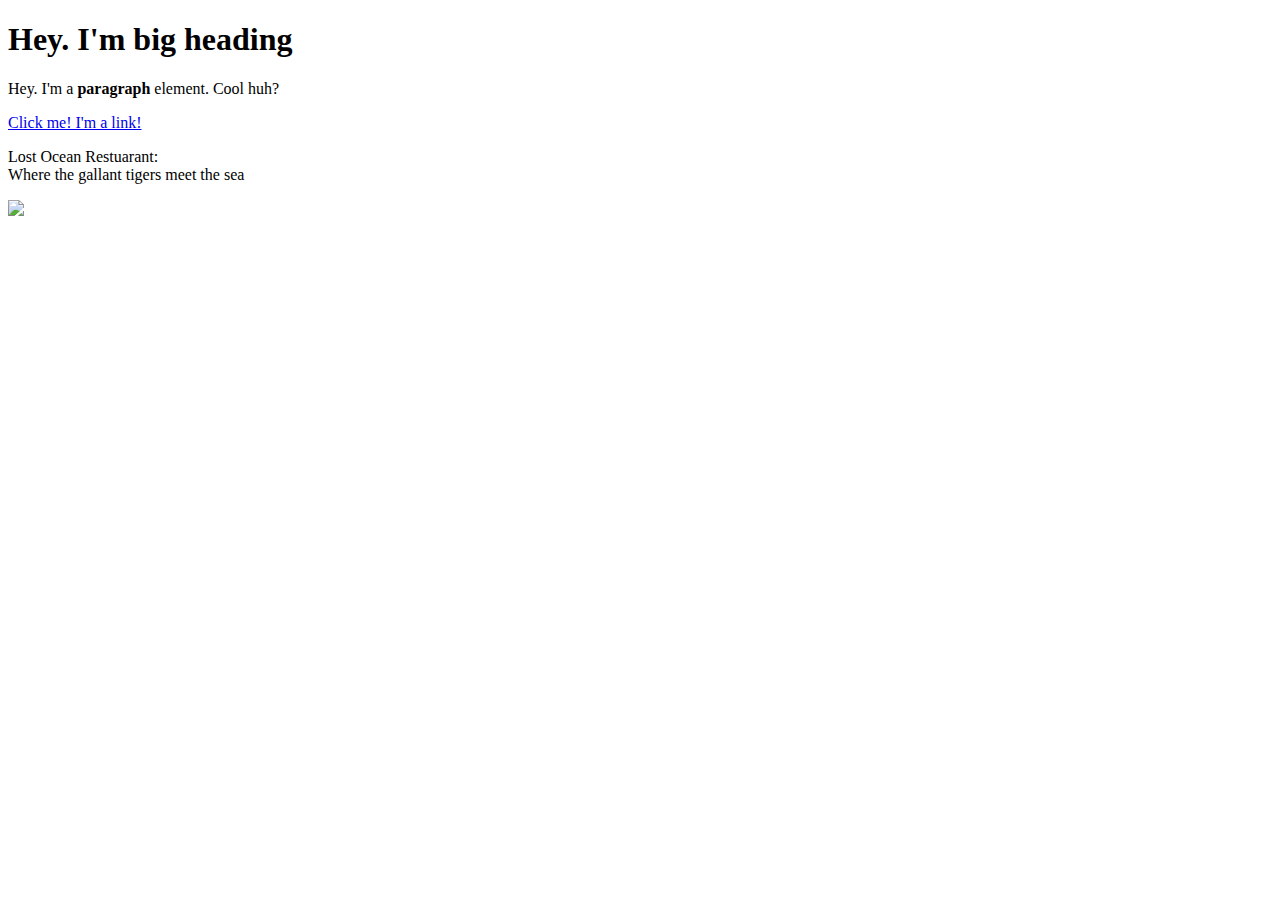
==== WRlo.html @ 0d720ef4 "Add files via upload" ====
<!DOCTYPE html>
<html>
<head>
	<title>Test page</title>
</head>
<body>
	<h1>Hey. I'm big heading </h1>
	<p>Hey. I'm a <b>paragraph</b> element. Cool huh?</p>
	<a href="https://google.com" target="_blank" title="Let's go to Google">Click me! I'm a link! </a>
	<p>Lost Ocean Restuarant: <br>
	Where the gallant tigers meet the sea</p>
	<img src="img/jfcanva.jpeg">
</body>
</html>
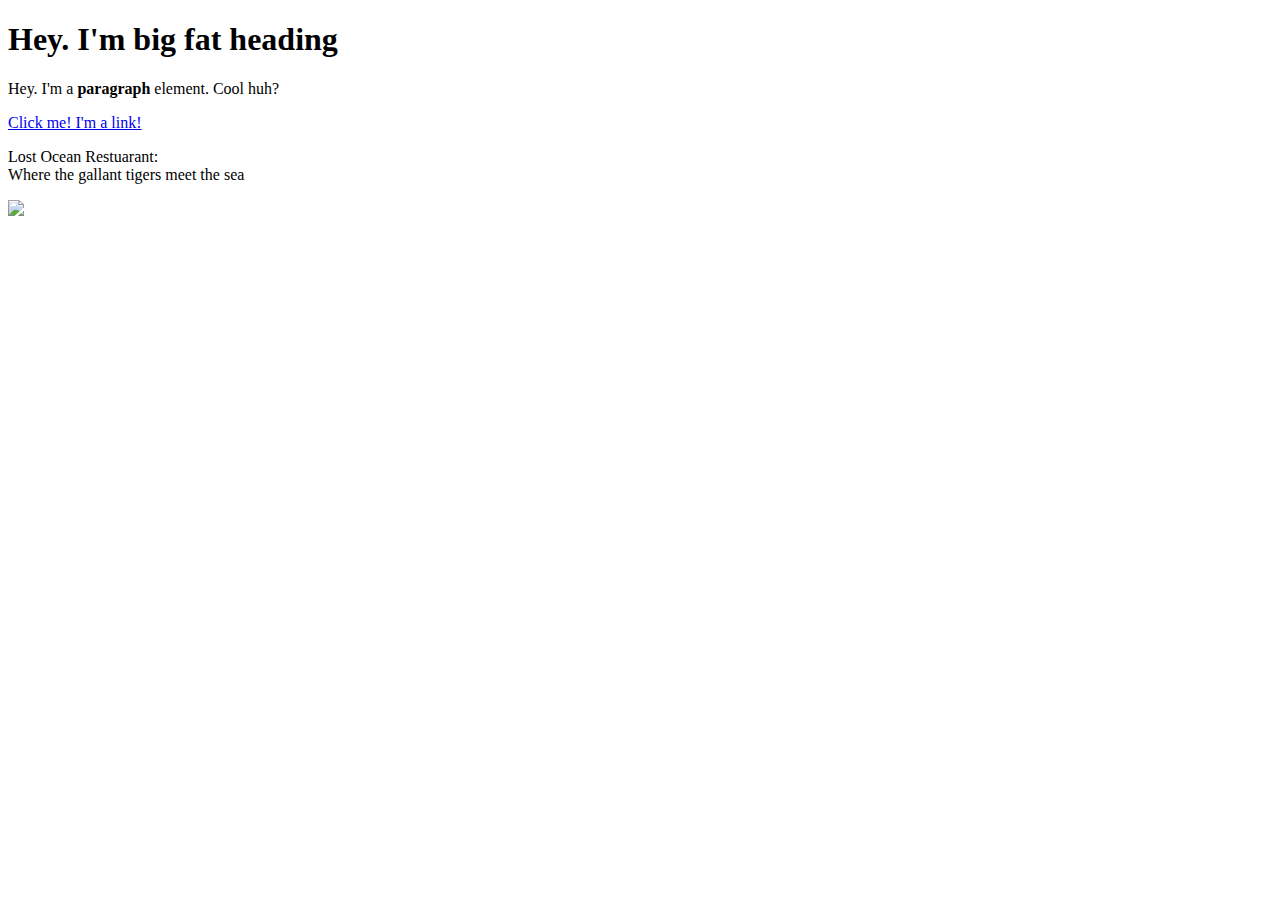
==== commit 50a0111b: "Imrpove WR" ====
--- a/WRlo.html
+++ b/WRlo.html
@@ -4,7 +4,7 @@
 	<title>Test page</title>
 </head>
 <body>
-	<h1>Hey. I'm big heading </h1>
+	<h1>Hey. I'm big fat heading </h1>
 	<p>Hey. I'm a <b>paragraph</b> element. Cool huh?</p>
 	<a href="https://google.com" target="_blank" title="Let's go to Google">Click me! I'm a link! </a>
 	<p>Lost Ocean Restuarant: <br>
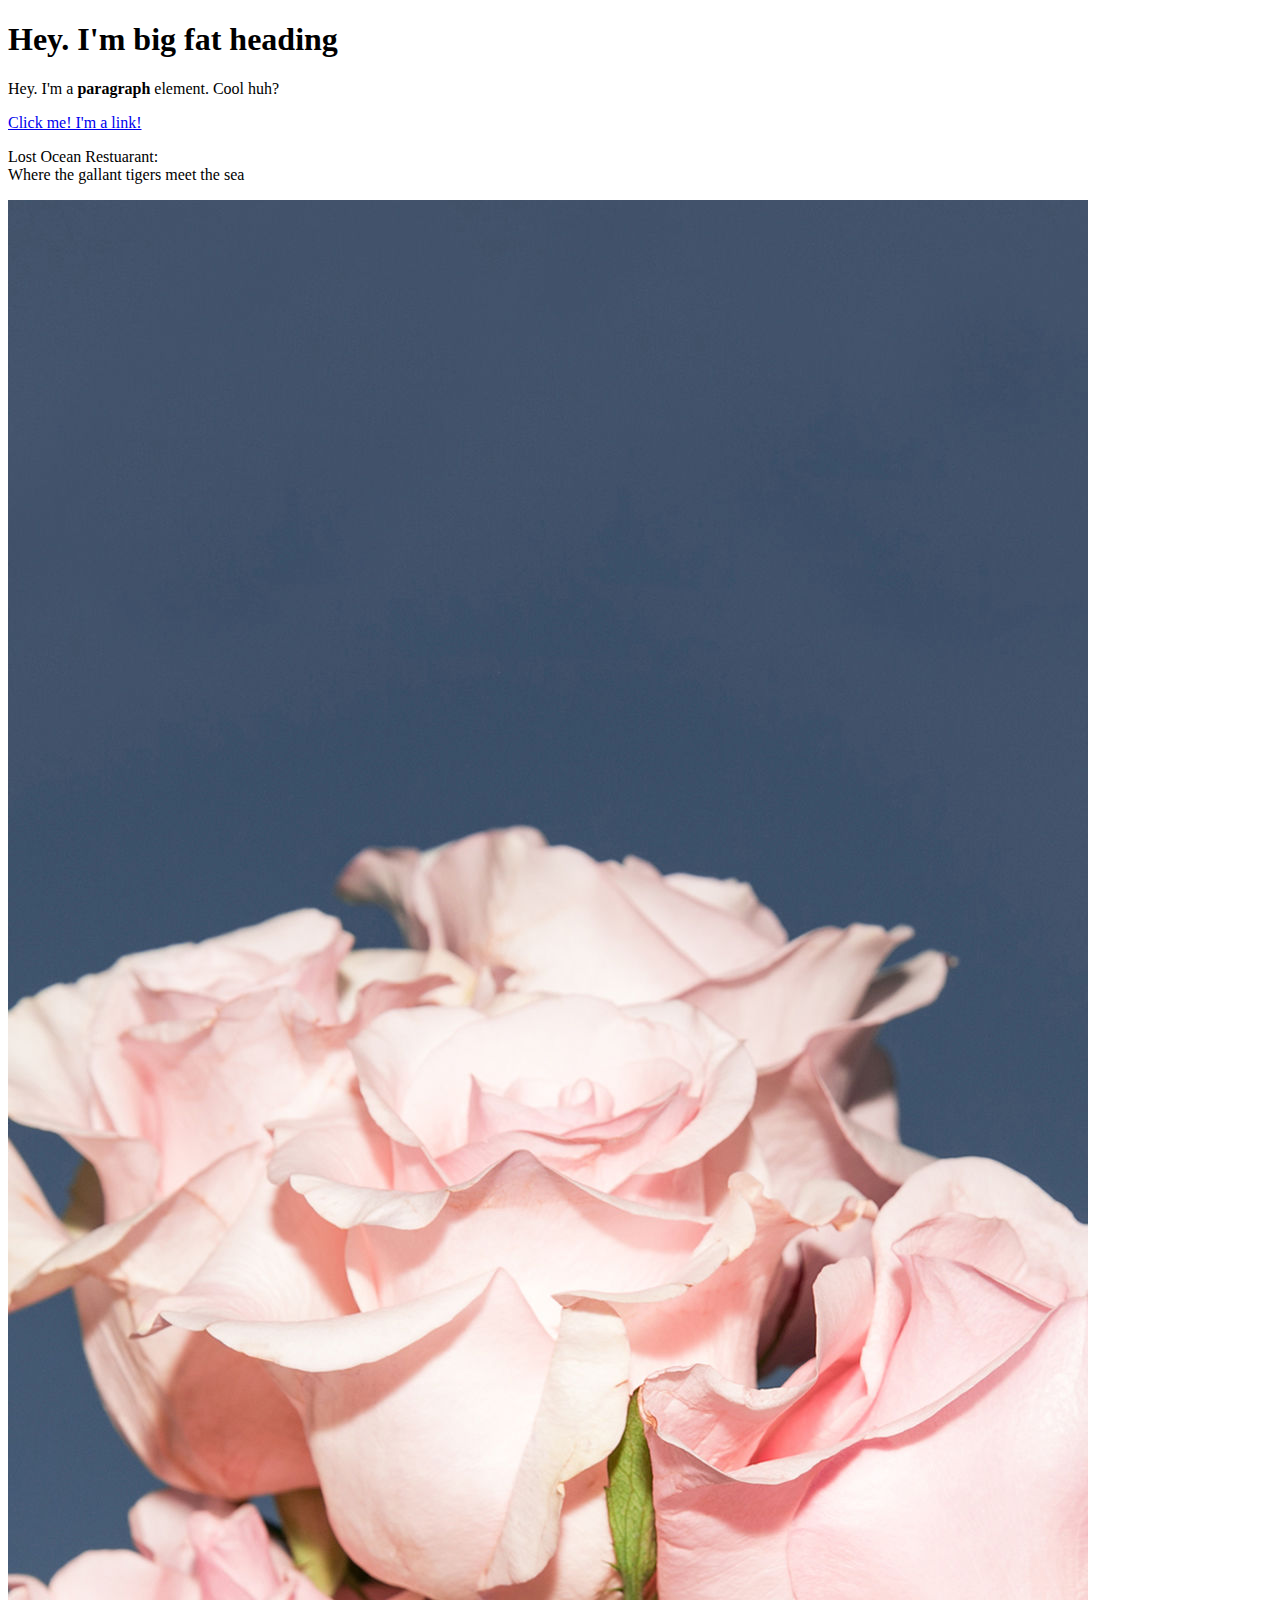
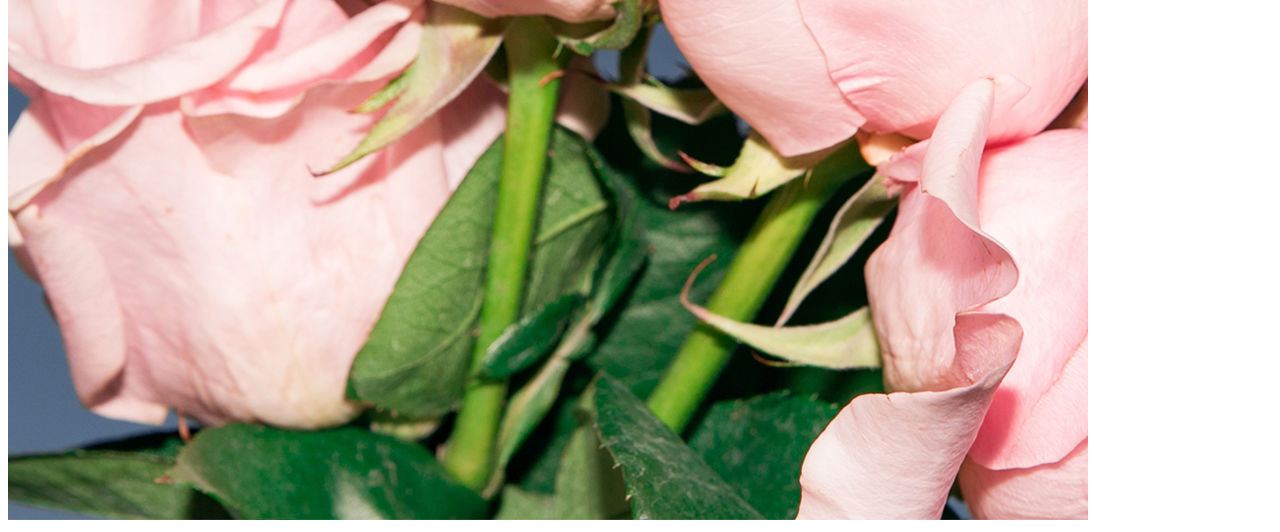
==== commit f25bb229: "added elements" ====
--- a/WRlo.html
+++ b/WRlo.html
@@ -9,6 +9,6 @@
 	<a href="https://google.com" target="_blank" title="Let's go to Google">Click me! I'm a link! </a>
 	<p>Lost Ocean Restuarant: <br>
 	Where the gallant tigers meet the sea</p>
-	<img src="img/jfcanva.jpeg">
+	<img src="img/roses-1.jpg">
 </body>
 </html>	 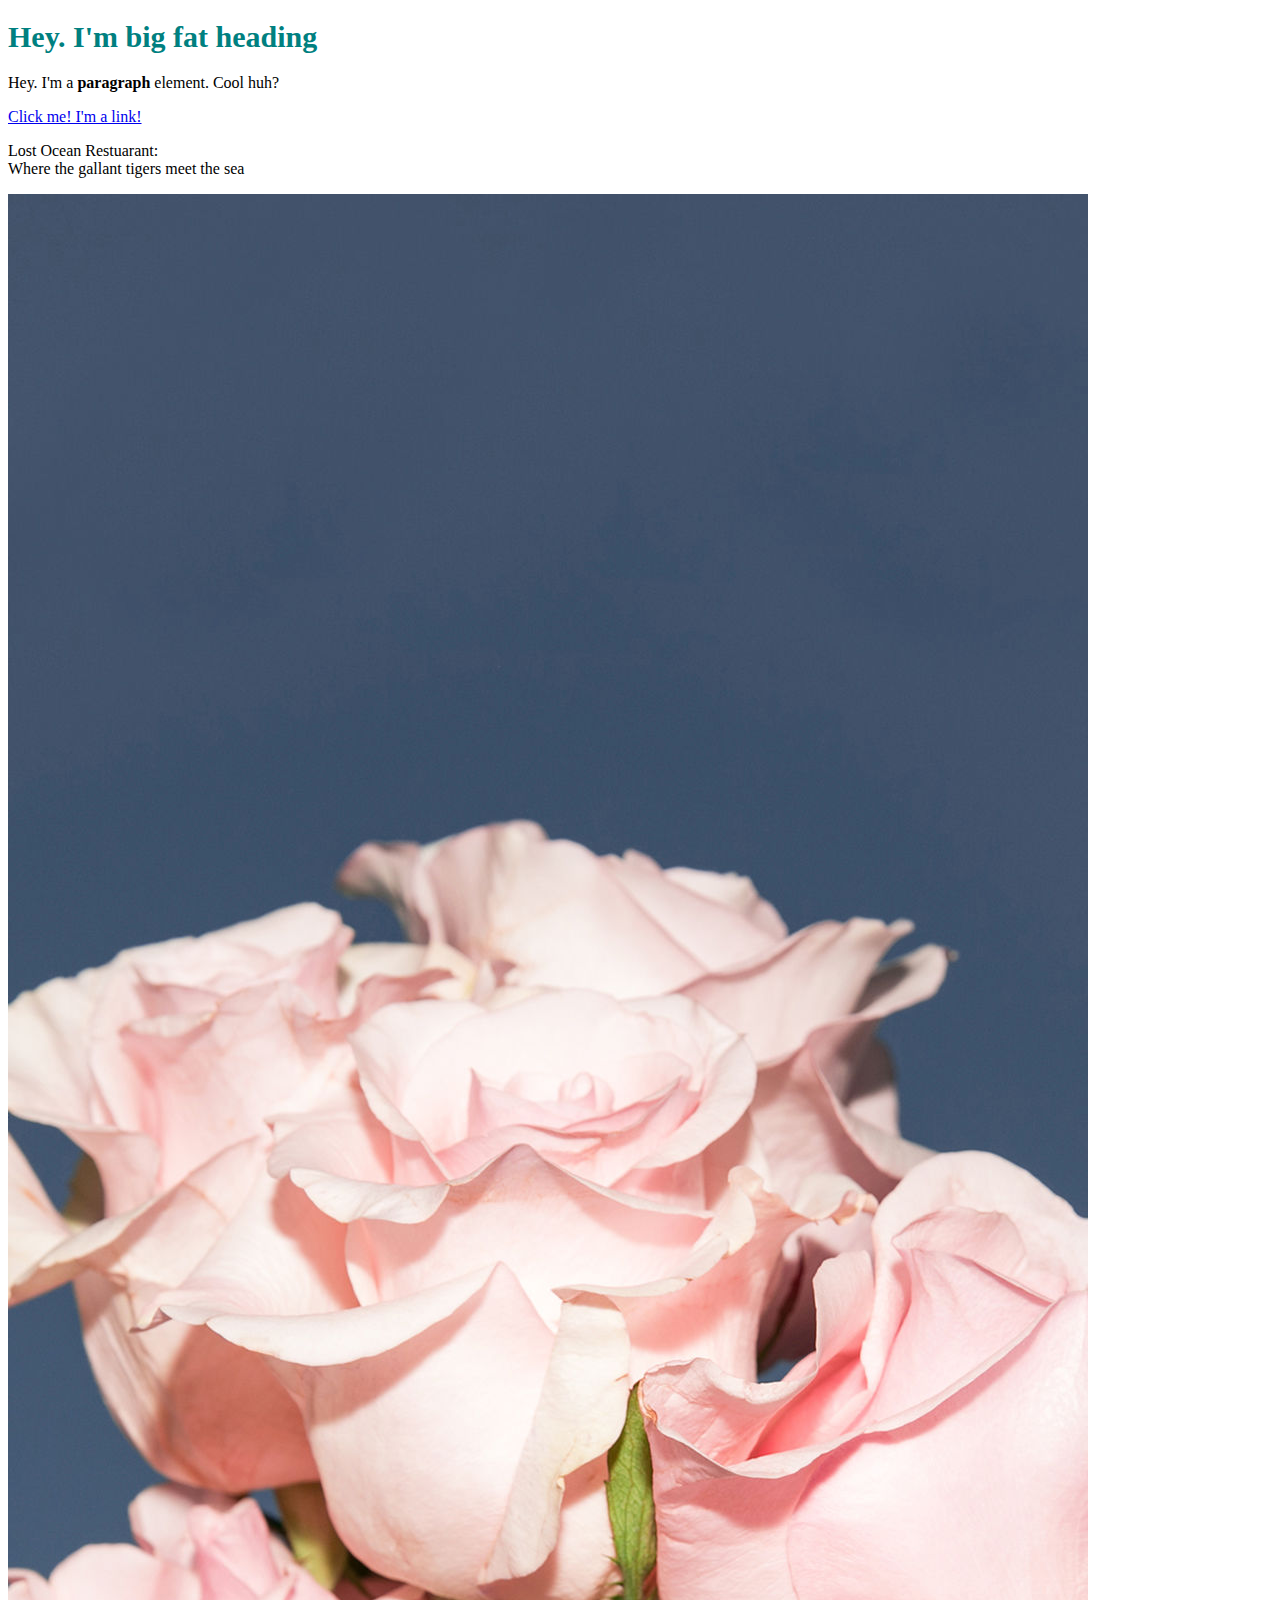
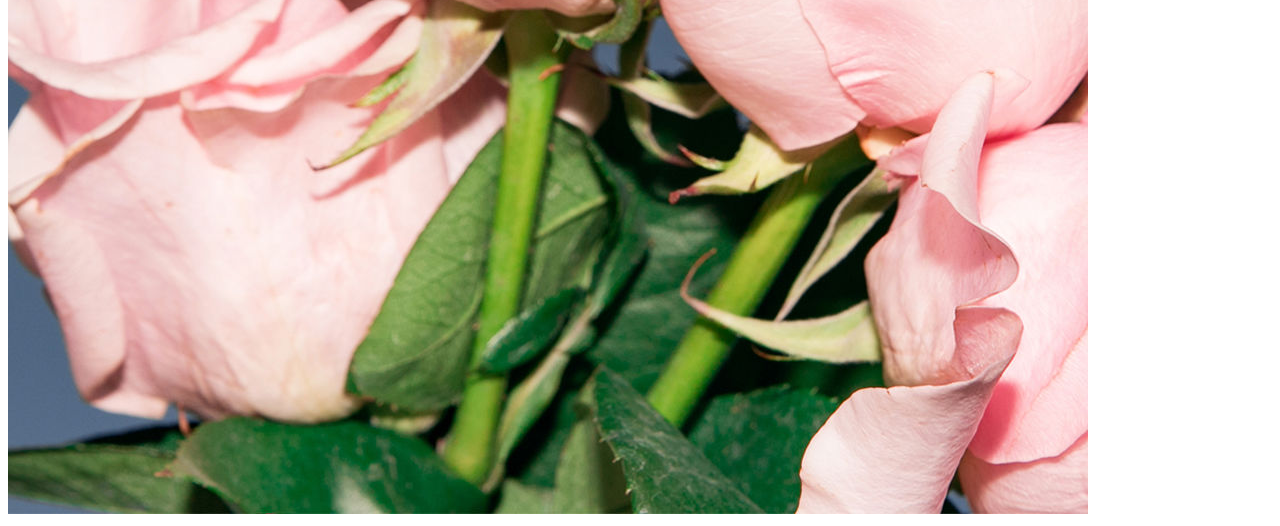
==== commit 5ba9eaa7: "Update WRlo.html" ====
--- a/WRlo.html
+++ b/WRlo.html
@@ -2,6 +2,7 @@
 <html>
 <head>
 	<title>Test page</title>
+	<link rel="stylesheet" type="text/css" href="css/test.css">
 </head>
 <body>
 	<h1>Hey. I'm big fat heading </h1>
@@ -11,4 +12,4 @@
 	Where the gallant tigers meet the sea</p>
 	<img src="img/roses-1.jpg">
 </body>
-</html>	 +</html>	 
--- a/css/test.css
+++ b/css/test.css
@@ -0,0 +1,29 @@
+h1{
+	font-size: 30px;
+	color:teal;
+}
+
+h2{
+	color: red;
+	font-size: 20px;
+}
+
+h2{
+	color: green;
+}
+
+.big{
+	font-size: 60px;
+}
+
+.uppercase{
+	text-transform: uppercase;
+}
+
+.big.uppercase{
+	color: navy
+
+}
+h1 span{
+	color: violet
+}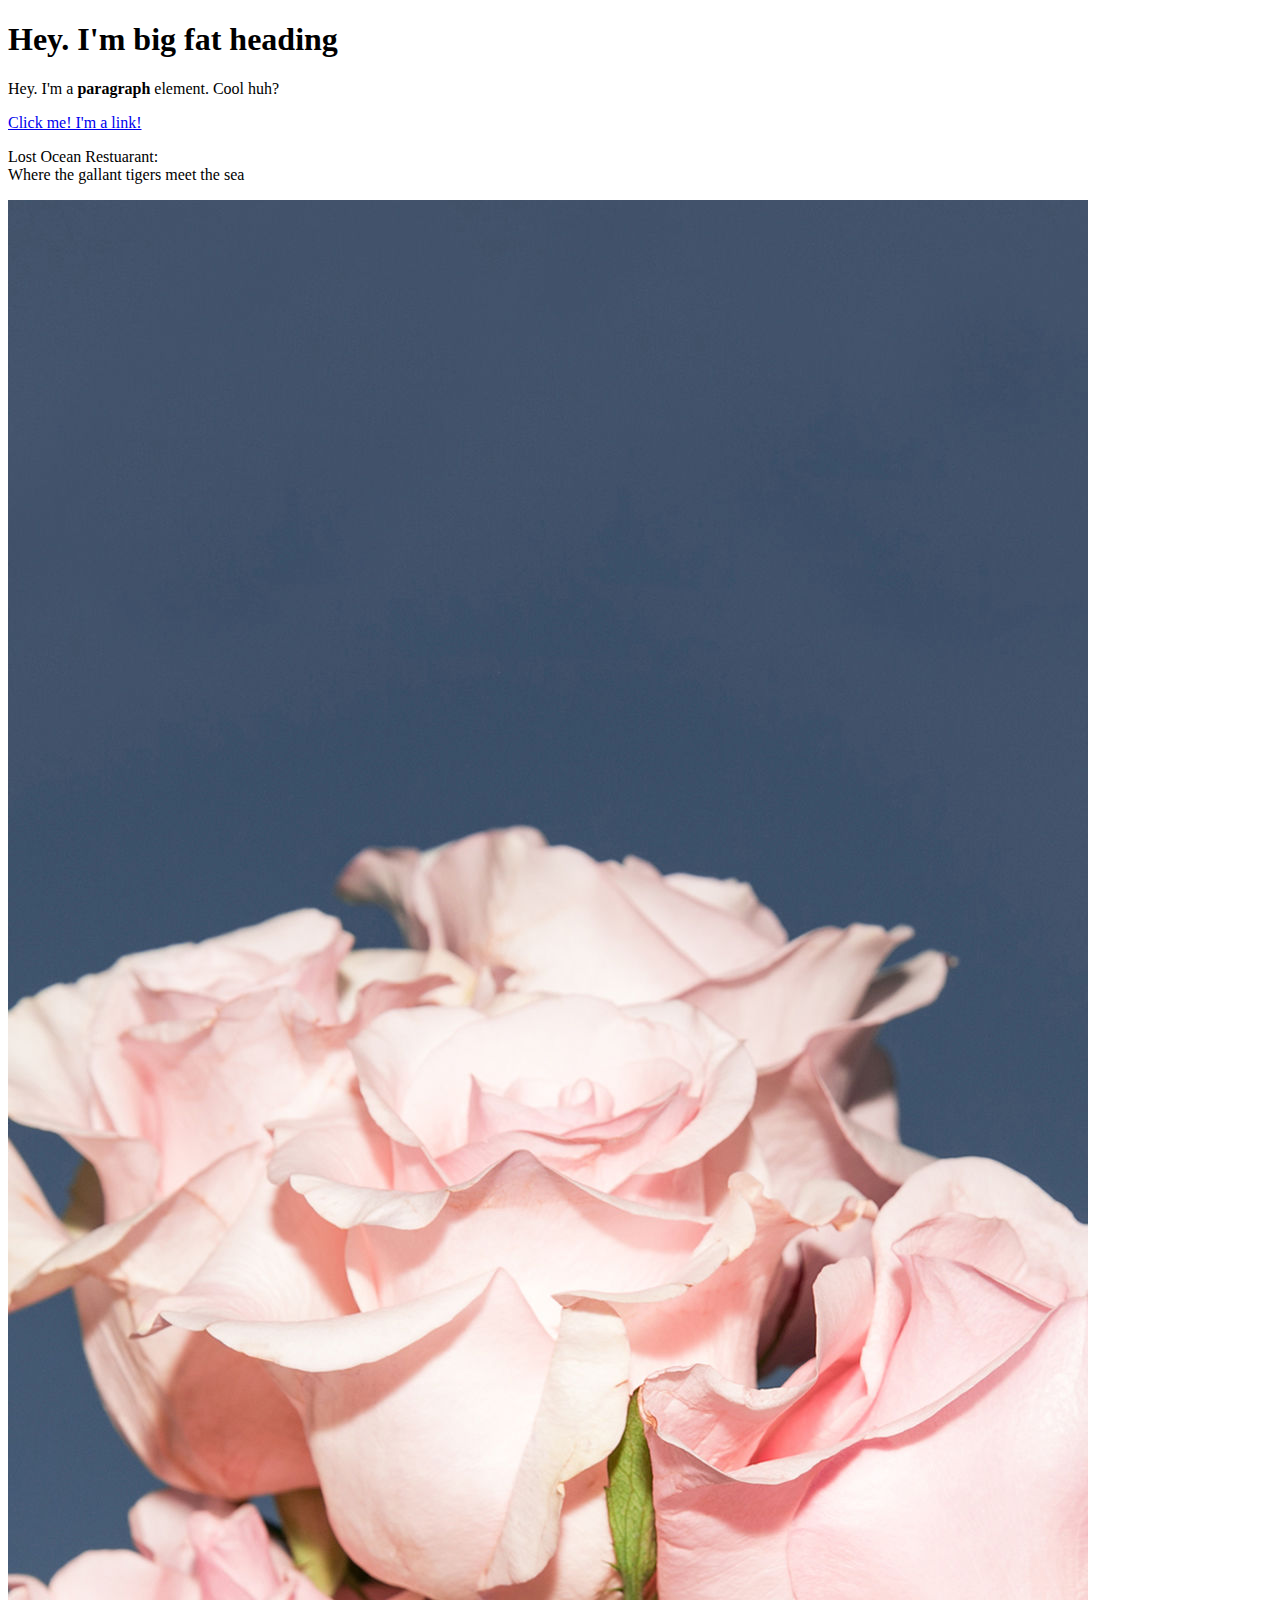
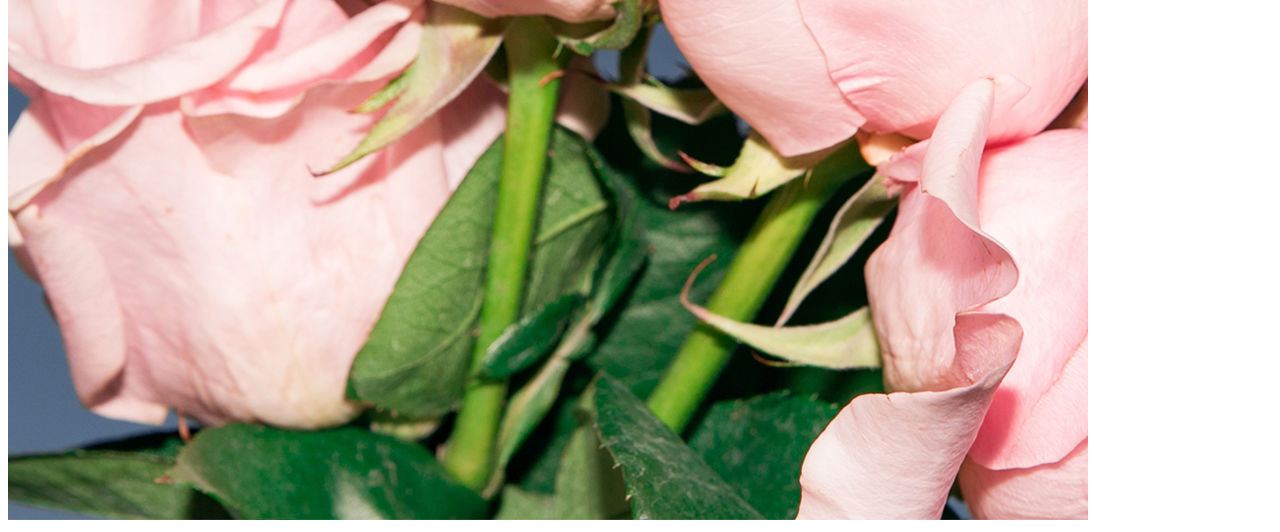
==== commit d4005a22: "Update WRlo.html" ====
--- a/WRlo.html
+++ b/WRlo.html
@@ -2,7 +2,6 @@
 <html>
 <head>
 	<title>Test page</title>
-	<link rel="stylesheet" type="text/css" href="css/test.css">
 </head>
 <body>
 	<h1>Hey. I'm big fat heading </h1>
